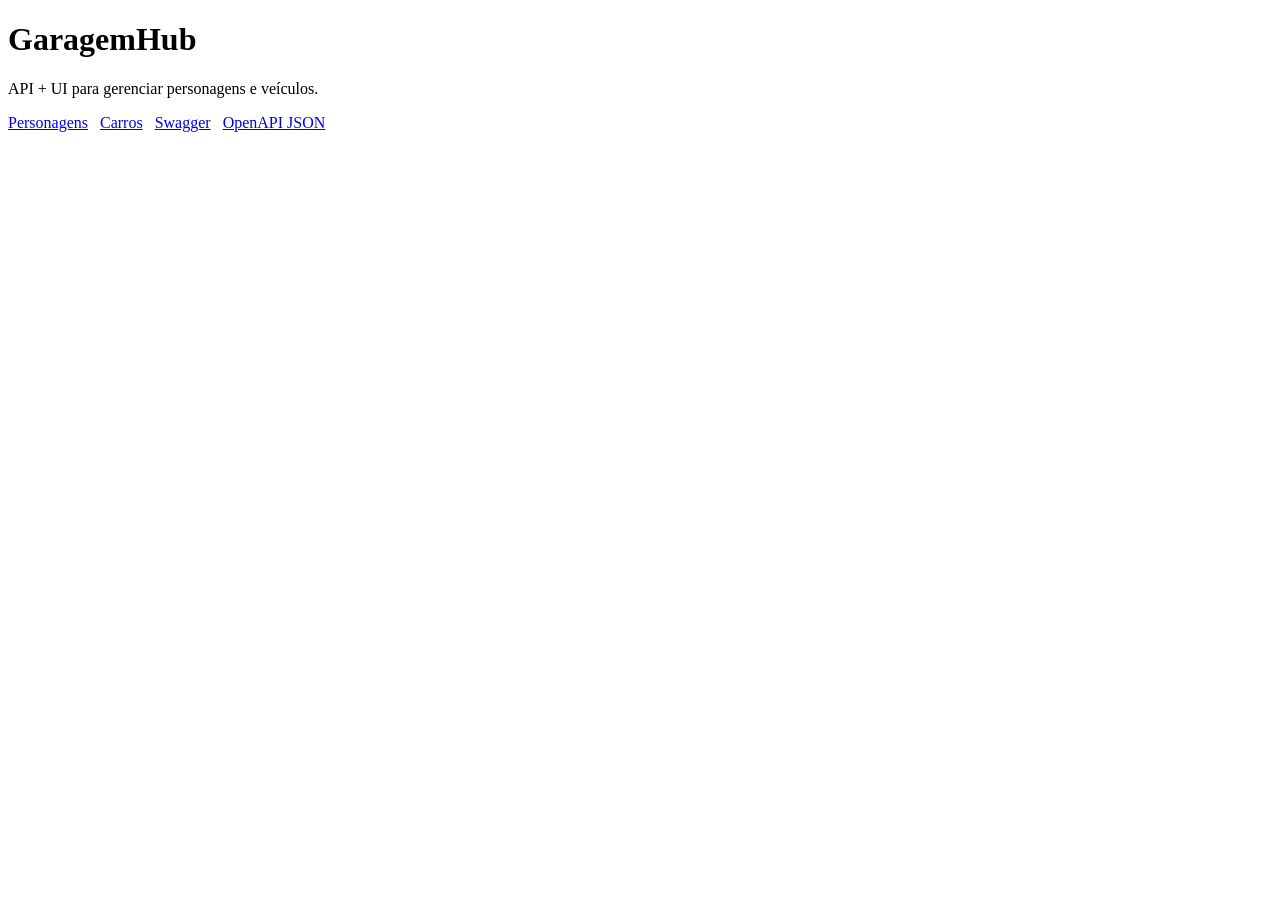
==== src/main/resources/templates/index.html @ bcf95f83 "feat: add HomeController and index.html for initial application setup" ====
<!DOCTYPE html>
<html lang="pt-br" xmlns:th="http://www.thymeleaf.org">
<head>
    <meta charset="UTF-8" />
    <title>GaragemHub</title>
</head>
<body>
<h1>GaragemHub</h1>
<p>API + UI para gerenciar personagens e veículos.</p>

<div style="display:flex; gap:12px; flex-wrap:wrap;">
    <a href="/personagens/ui/listar">Personagens</a>
    <a href="/carros/ui/listar">Carros</a>
    <a href="/swagger-ui.html">Swagger</a>
    <a href="/v3/api-docs">OpenAPI JSON</a>
</div>
</body>
</html>
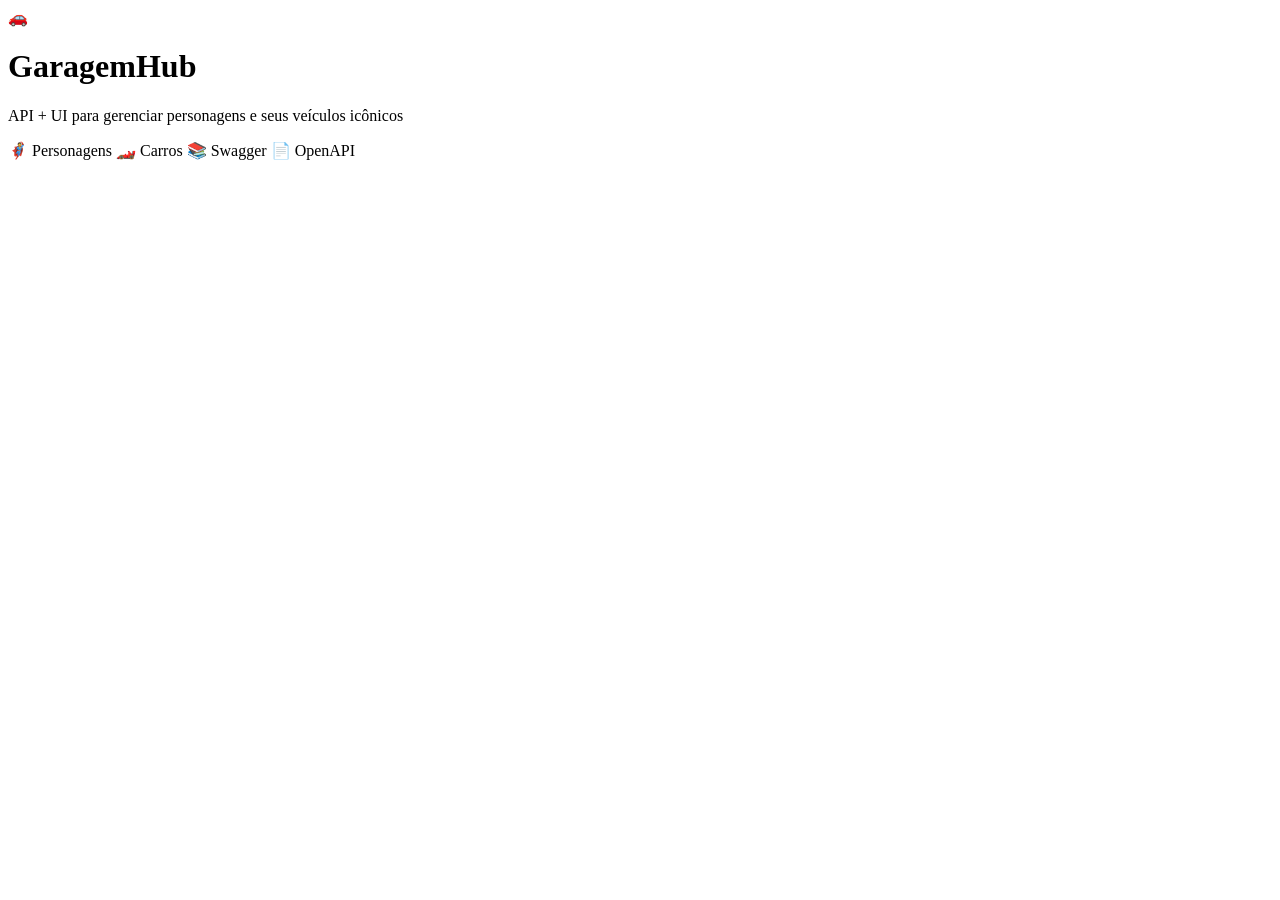
==== commit 594f5f1b: "feat: enhance homepage layout with responsive design and improved styling" ====
--- a/src/main/resources/templates/index.html
+++ b/src/main/resources/templates/index.html
@@ -2,17 +2,40 @@
 <html lang="pt-br" xmlns:th="http://www.thymeleaf.org">
 <head>
     <meta charset="UTF-8" />
+    <meta name="viewport" content="width=device-width, initial-scale=1.0" />
     <title>GaragemHub</title>
+    <link rel="stylesheet" th:href="@{/css/style.css}" />
 </head>
 <body>
-<h1>GaragemHub</h1>
-<p>API + UI para gerenciar personagens e veículos.</p>
+<div class="page">
+    <div class="mouse-glow"></div>
 
-<div style="display:flex; gap:12px; flex-wrap:wrap;">
-    <a href="/personagens/ui/listar">Personagens</a>
-    <a href="/carros/ui/listar">Carros</a>
-    <a href="/swagger-ui.html">Swagger</a>
-    <a href="/v3/api-docs">OpenAPI JSON</a>
+    <div class="home">
+        <div class="home-logo">🚗</div>
+        <h1>GaragemHub</h1>
+        <p class="subtitle">API + UI para gerenciar personagens e seus veículos icônicos</p>
+
+        <div class="home-links">
+            <a th:href="@{/personagens/ui/listar}" class="home-card">
+                <span class="icon">🦸</span>
+                <span>Personagens</span>
+            </a>
+            <a th:href="@{/carros/ui/listar}" class="home-card">
+                <span class="icon">🏎️</span>
+                <span>Carros</span>
+            </a>
+            <a th:href="@{/swagger-ui.html}" class="home-card">
+                <span class="icon">📚</span>
+                <span>Swagger</span>
+            </a>
+            <a th:href="@{/v3/api-docs}" class="home-card">
+                <span class="icon">📄</span>
+                <span>OpenAPI</span>
+            </a>
+        </div>
+    </div>
 </div>
+
+<script th:src="@{/js/script.js}"></script>
 </body>
 </html>
